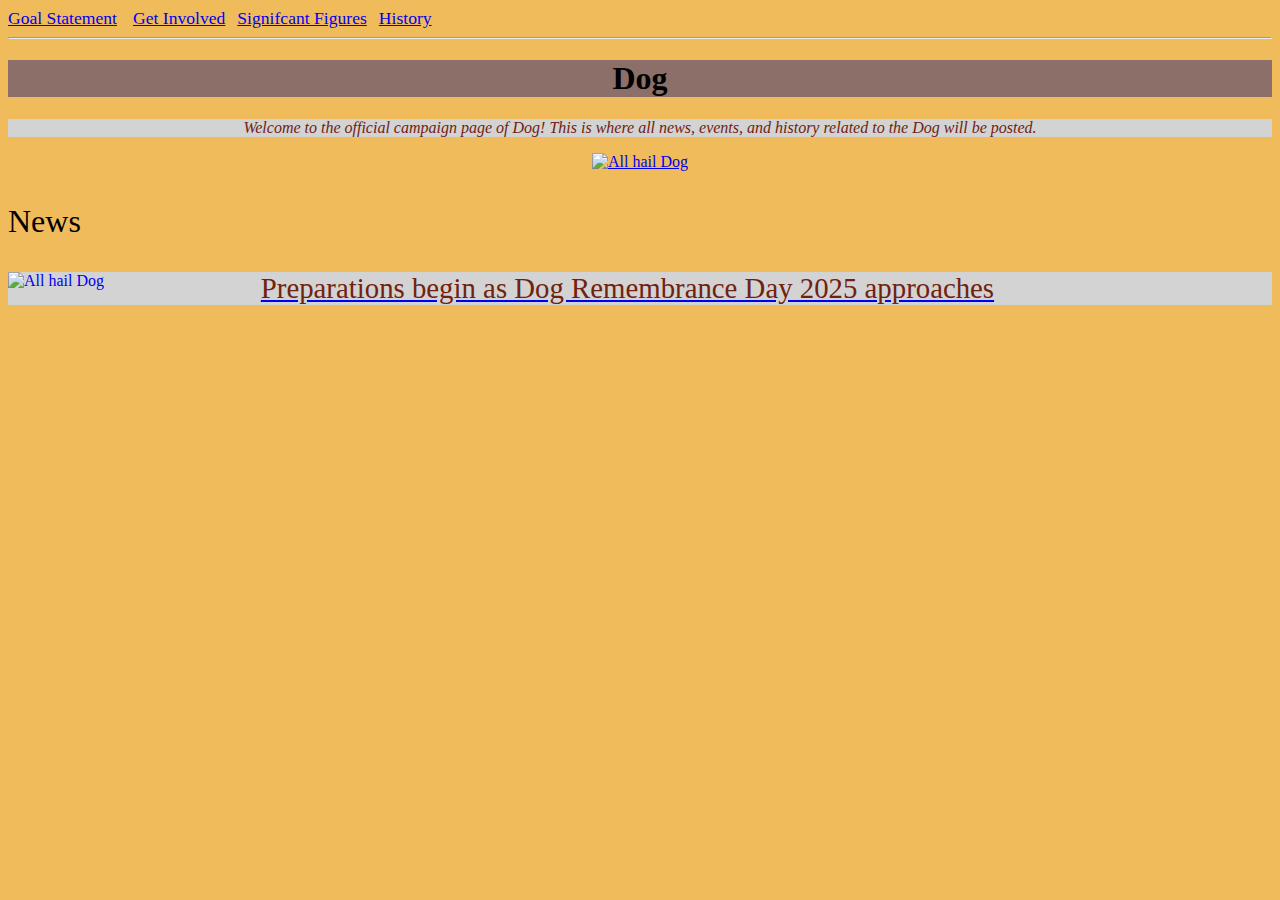
==== index.html @ 119f7493 "Add files via upload" ====
<!--
Tyce Xiong
Started 2/5/2025
-->
<!DOCTYPE html>
<html>
	<head>
		<title>Dog - Home</title>
	</head>
	
	<body style = "background-color:rgb(240, 187, 91);font-family:Verdana">
		<a href = "Goal.html" style = "font-size:110%">Goal Statement</a> &nbsp&nbsp
		<a href = "Involved.html" style = "font-size:110%">Get Involved</a>&nbsp&nbsp
		<a href = "Significant.html" style = "font-size:110%">Signifcant Figures</a>&nbsp&nbsp
		<a href = "History.html" style = "font-size:110%">History</a>&nbsp&nbsp
		
		<hr>
		
		<h1 align = "center" style = "background-color:rgb(140, 111, 104)">Dog</h1>
		<center>
			<p style = "background-color:LightGrey;color:hsl(11, 77%, 25%)">
				<i>Welcome to the official campaign page of Dog! This is where all news, events, and history related to the Dog will be posted.</i>
			</p>
		</center>
		<center>
			<a href = "index.html">
				<img style = "width:30%; height:30%;" src = "images/dog.png" alt = "All hail Dog">
			</a>
		</center>

		<p style = "font-size:200%">News</p>
		<a href = "article-1.html">
			<img style = "width:20%; height:20%;float:left" src = "images/dog-remembrance2025.jpg" alt = "All hail Dog">
			<p style = "background-color:LightGrey;color:hsl(11, 77%, 25%); font-size:180%">
				Preparations begin as Dog Remembrance Day 2025 approaches
			</p>
		</a>

	</body>
</html>
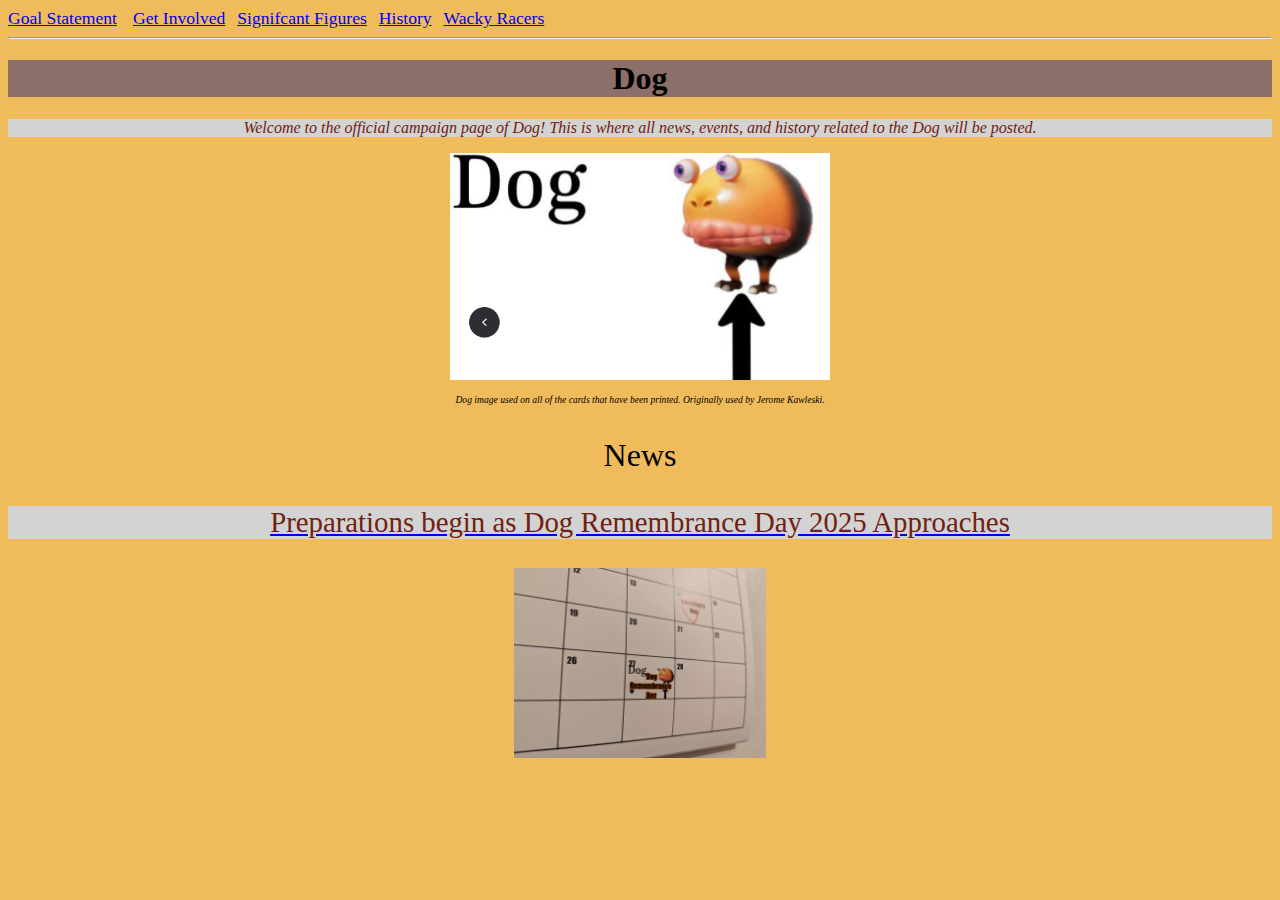
==== commit 95e15a4b: "6th page" ====
--- a/index.html
+++ b/index.html
@@ -1,40 +1,42 @@
-<!--
-Tyce Xiong
-Started 2/5/2025
--->
-<!DOCTYPE html>
-<html>
-	<head>
-		<title>Dog - Home</title>
-	</head>
-	
-	<body style = "background-color:rgb(240, 187, 91);font-family:Verdana">
-		<a href = "Goal.html" style = "font-size:110%">Goal Statement</a> &nbsp&nbsp
-		<a href = "Involved.html" style = "font-size:110%">Get Involved</a>&nbsp&nbsp
-		<a href = "Significant.html" style = "font-size:110%">Signifcant Figures</a>&nbsp&nbsp
-		<a href = "History.html" style = "font-size:110%">History</a>&nbsp&nbsp
-		
-		<hr>
-		
-		<h1 align = "center" style = "background-color:rgb(140, 111, 104)">Dog</h1>
-		<center>
-			<p style = "background-color:LightGrey;color:hsl(11, 77%, 25%)">
-				<i>Welcome to the official campaign page of Dog! This is where all news, events, and history related to the Dog will be posted.</i>
-			</p>
-		</center>
-		<center>
-			<a href = "index.html">
-				<img style = "width:30%; height:30%;" src = "images/dog.png" alt = "All hail Dog">
-			</a>
-		</center>
-
-		<p style = "font-size:200%">News</p>
-		<a href = "article-1.html">
-			<img style = "width:20%; height:20%;float:left" src = "images/dog-remembrance2025.jpg" alt = "All hail Dog">
-			<p style = "background-color:LightGrey;color:hsl(11, 77%, 25%); font-size:180%">
-				Preparations begin as Dog Remembrance Day 2025 approaches
-			</p>
-		</a>
-
-	</body>
+<!--
+Tyce Xiong
+Started 2/5/2025
+-->
+<!DOCTYPE html>
+<html>
+	<head>
+		<title>Dog - Home</title>
+	</head>
+	
+	<body style = "background-color:rgb(240, 187, 91);font-family:Verdana">
+		<a href = "Goal.html" style = "font-size:110%">Goal Statement</a> &nbsp&nbsp
+		<a href = "Involved.html" style = "font-size:110%">Get Involved</a>&nbsp&nbsp
+		<a href = "Significant.html" style = "font-size:110%">Signifcant Figures</a>&nbsp&nbsp
+		<a href = "History.html" style = "font-size:110%">History</a>&nbsp&nbsp
+		<a href = "6thPage.html" style = "font-size:110%">Wacky Racers</a>&nbsp&nbsp
+		
+		<hr>
+		
+		<h1 align = "center" style = "background-color:rgb(140, 111, 104)">Dog</h1>
+		<center>
+			<p style = "background-color:LightGrey;color:hsl(11, 77%, 25%)">
+				<i>Welcome to the official campaign page of Dog! This is where all news, events, and history related to the Dog will be posted.</i>
+			</p>
+		</center>
+		<center>
+			<a href = "index.html">
+				<img style = "width:30%; height:30%;" src = "images/dog.png" alt = "All hail Dog">
+			</a>
+            <p style = "font-size:60%"><i>Dog image used on all of the cards that have been printed. Originally used by Jerome Kawleski.</i></p>
+		</center>
+		<center>
+		<p style = "font-size:200%">News</p>
+		<a href = "article-1.html">
+			<p style = "background-color:LightGrey;color:hsl(11, 77%, 25%); font-size:180%;" align = "center">
+				Preparations begin as Dog Remembrance Day 2025 Approaches
+			</p>
+			<img style = "width:20%; height:20%;" src = "images/dog-remembrance2025.jpg" alt = "All hail Dog">
+		</a>
+		</center>
+	</body>
 </html>